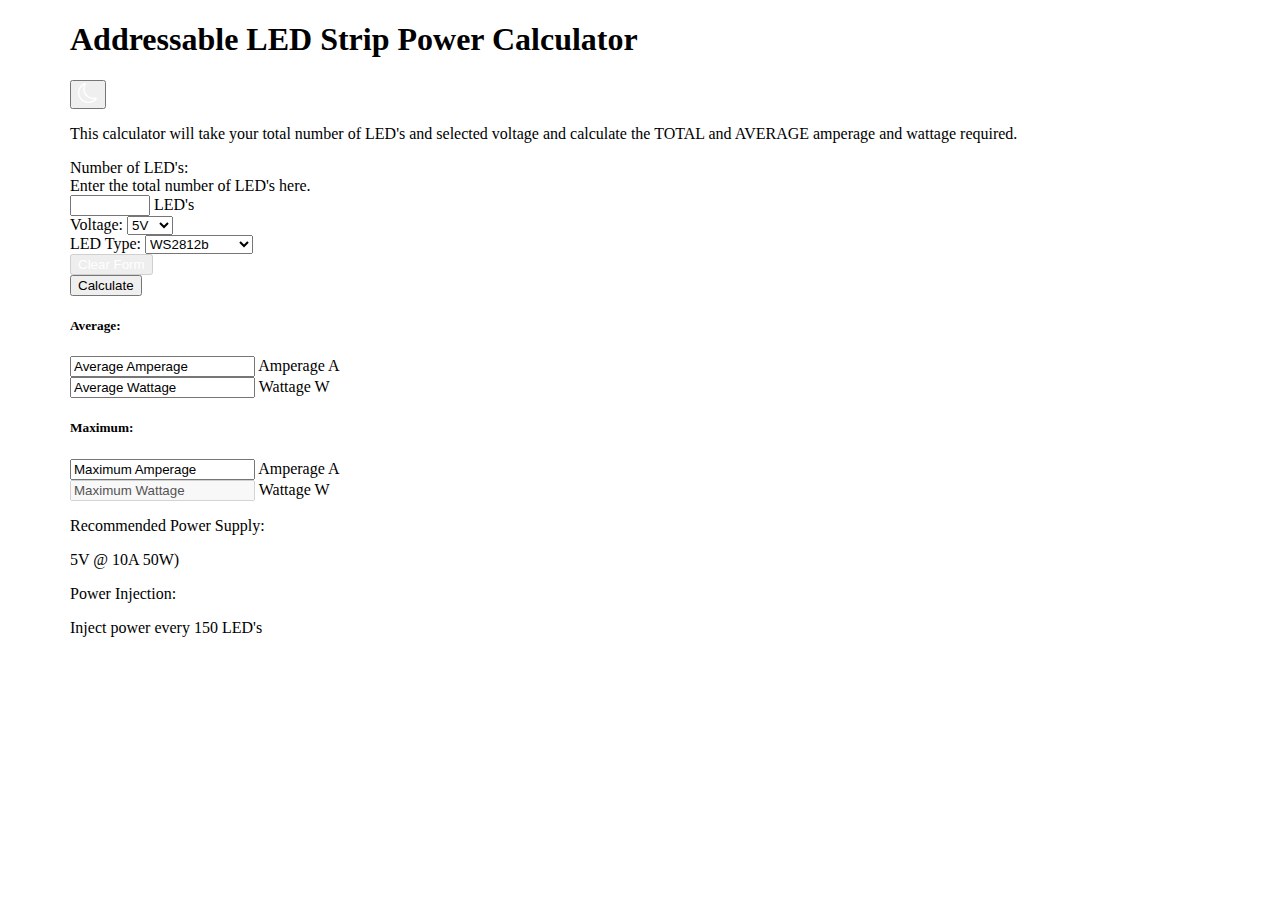
==== src/index.html @ 07077130 "Add core JS Functionality, more html layout work" ====
<!DOCTYPE html>
<html lang="en">
<head>
<!-- Required meta tags -->
<meta charset="UTF-8">
<meta name="viewport" content="width=device-width, initial-scale=1.0">
<meta name="description" content="Calculator used to determine the power requirements of a digital LED strip">
<!-- Bootstrap CSS -->
<link href="https://cdn.jsdelivr.net/npm/bootstrap@5.0.0-beta2/dist/css/bootstrap.min.css" rel="stylesheet" integrity="sha384-BmbxuPwQa2lc/FVzBcNJ7UAyJxM6wuqIj61tLrc4wSX0szH/Ev+nYRRuWlolflfl" crossorigin="anonymous">
<link rel="stylesheet" href="https://cdn.jsdelivr.net/npm/bootstrap-icons@1.3.0/font/bootstrap-icons.css">
<title>LED Power Calculator</title>
<link href="css/bootstrap.css" rel="stylesheet" type="text/css">
</head>
<body onload="setup()">
<!-- BEGIN Main div container - content -->
<div class="container-fluid px-md-4">
  <!-- ROW holds page heading -->
  <div class="row gx-4">
    <h1 class="col-auto p-2 me-auto">Addressable LED Strip Power Calculator</h1>
    <span class="col text-end d-none d-md-inline-block p-2" id="themeSelect">
      <button type="button" class="btn btn-secondary">
        <i class="bi bi-moon"></i></button></span>
  </div>
  <!-- ROW holds app description and instructions -->
  <div class="row gx-4">
    <div class="col-md-8 col-sm-9 p-2">
      <p>This calculator will take your total number of LED's and selected voltage and calculate the TOTAL and AVERAGE
        amperage and wattage required.
      </p>
    </div>
  </div>
  <!-- BEGIN MAIN FORM - calculator form -->
  <form method="index.html" action="#" id="main-form">
    <!-- ROW holds LED COUNT and INPUT -->
    <div class="row gx-4">
      <div class="col-sm p-2">
        <label for="ledCount" class="form-label mb-0">Number of LED's:</label>
        <div id="ledHelp" class="form-text d-none d-sm-block">Enter the total number of LED's here.</div>
      </div>
      <div class="input-group col-sm p-2">
        <input type="number" class="form-control" id="ledCount" min="1" max="10000" oninput="setLed()" required>
        <span class="input-group-text px-2">LED's</span>
      </div>
    </div>
    <!-- ROW holds voltage SELECTion and ledtype SELECTion -->
    <div class="row gx-4">
      <div class="input-group col-sm p-2">
        <label for="voltage" class="input-group-text px-1">Voltage:</label>
        <select class="form-select" id="voltage" onchange="setV()" required>
          <option value="5">5V</option>
          <option value="12">12V</option>
        </select>
      </div>
      <!-- Show 5vled if 5v selected, 12vled if not selected -->
      <div class="input-group col-sm p-2">
        <label for="5vled" class="input-group-text px-1">LED Type:</label>
        <select class="form-select" id="5vled" onchange="setV()" required>
          <option value="1">WS2812b</option>
          <option value="2">WS2812b-Eco</option>
          <option value="3">APA102</option>
          <option value="4">SK6812</option>
        </select>
        <select class="form-select" id="12vled" style="display: none;" onchange="setV()" required>
          <option value="1">WS2811</option>
          <option value="2">WS2815</option>
          <option value="3">GS8208</option>
          <option value="4">SK6812</option>
        </select>
      </div>
    </div>
    <!-- ROW holds form SUBMIT and CLEAR BUTTONs -->
    <div class="row gx-4 mb-2">
      <div class="d-grid col-sm-6 p-2 order-last order-sm-first">
        <button class="btn btn-secondary" id="clear">Clear Form</button>
      </div>
      <div class="d-grid col-sm-6 p-2">
        <button class="btn btn-primary" type="submit" id="calculate">Calculate</button>
      </div>
    </div>
  </form>
  <!-- END MAIN FORM -->
  <!-- ROW holds average and total amperage and wattage -->
  <div class="row gx-4">
    <!-- COL holds average amperage and wattage -->
    <div class="col-sm-6 p-2">
      <h5>Average:</h5>
      <div class="row">
        <div class="col-6">
          <div class="form-floating input-group">
            <input type="input" class="form-control text-truncate" id="ampsA" placeholder="Average Amperage" value="Average Amperage" readonly>
            <label for="ampsA">Amperage</label>
            <span class="input-group-text">A</span>
          </div>
        </div>
        <div class="col-6">
          <div class="form-floating input-group">
            <input type="input" class="form-control text-truncate" id="wattsA" placeholder="Average Wattage" value="Average Wattage" readonly>
            <label for="ampsA">Wattage</label>
            <span class="input-group-text">W</span>
          </div>
        </div>
      </div>
    </div>
    <!-- COL holds total amperage and wattage -->
    <div class="col-sm-6 p-2">
      <h5>Maximum:</h5>
      <div class="row">
        <div class="col-6">
          <div class="form-floating input-group">
            <input type="input" class="form-control text-truncate" id="ampsM" placeholder="Maximum Amperage" value="Maximum Amperage" readonly>
            <label for="ampsM">Amperage</label>
            <span class="input-group-text">A</span>
          </div>
        </div>
        <div class="col-6">
          <div class="form-floating input-group">
            <input type="input" class="form-control text-truncate" id="wattsM" placeholder="Maximum Wattage" value="Maximum Wattage" disabled>
            <label for="ampsM">Wattage</label>
            <span class="input-group-text">W</span>
          </div>
        </div>
      </div>
    </div>
  </div>
  <!-- ROW holds power supply and injection-->
  <div class="row gx-4">
    <!-- COL holds power supply -->
    <div class="col-sm-6 p-2">
      <p class="h5 text-nowrap">Recommended Power Supply:</p>
      <div class="row gx-4">
        <div class="col-sm h7">
          <span id="cVolt"></span>
          <span >@</span>
          <span id="cAmp"></span>
          <span id="cWatt"></span>
        </div>
      </div>
    </div>
    <!-- COL holds power injection -->
    <div class="col-sm-6 p-2">
      <p class="h5 text-nowrap">Power Injection:</p>
      <div class="row">
        <div class="col-sm h7">
          <span>Inject power every</span>
          <span id="powerInjection"></span>
          <span>LED's</span>
        </div>
      </div>
    </div>
  </div>
  <!-- ROW holds wire gauge -->
  <div class="row gx-4">

  </div>
  <!-- ROW holds disclaimer -->
  <div class="row gx-4">

  </div>
</div>
<!-- END Main div container - content -->
<!-- Source custom JavaScript from js/index.js -->
<script src="js/index.js"></script>
<!-- Bootstrap Bundle with Popper -->
<script src="https://cdn.jsdelivr.net/npm/bootstrap@5.0.0-beta2/dist/js/bootstrap.bundle.min.js" integrity="sha384-b5kHyXgcpbZJO/tY9Ul7kGkf1S0CWuKcCD38l8YkeH8z8QjE0GmW1gYU5S9FOnJ0" crossorigin="anonymous"></script>
</body>
</html>
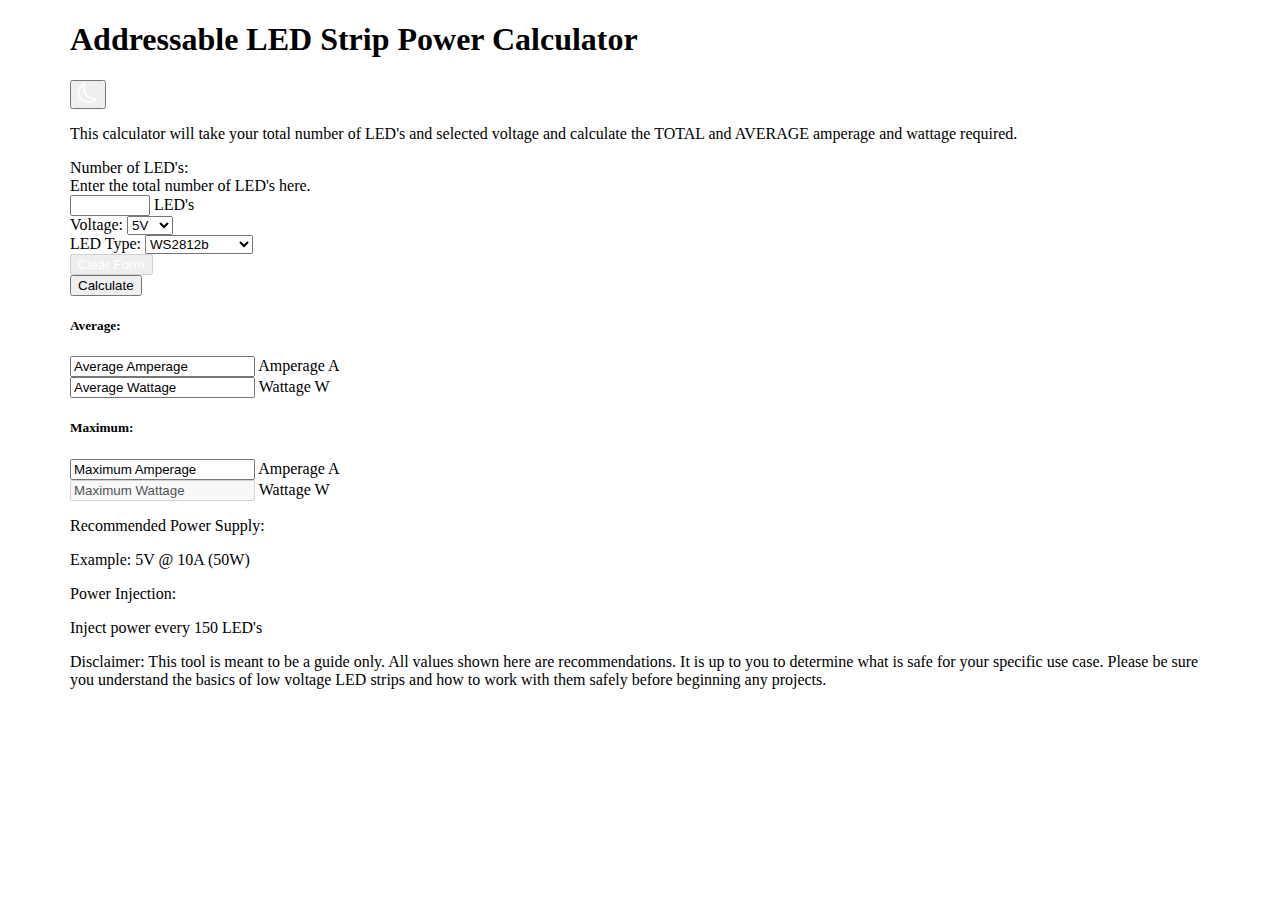
==== commit 430d9587: "Add disclaimer, more JS work" ====
--- a/src/index.html
+++ b/src/index.html
@@ -154,6 +154,12 @@
   </div>
   <!-- ROW holds disclaimer -->
   <div class="row gx-4">
+    <p class="col-md-8 mt-5">
+      <span class="fst-italic">Disclaimer:</span> This tool is meant to be a guide only. All values shown here
+      are recommendations. It is up to you to determine what is safe for your specific use case. Please be sure
+      you understand the basics of low voltage LED strips and how to work with them safely before beginning any
+      projects.
+    </p>
 
   </div>
 </div>
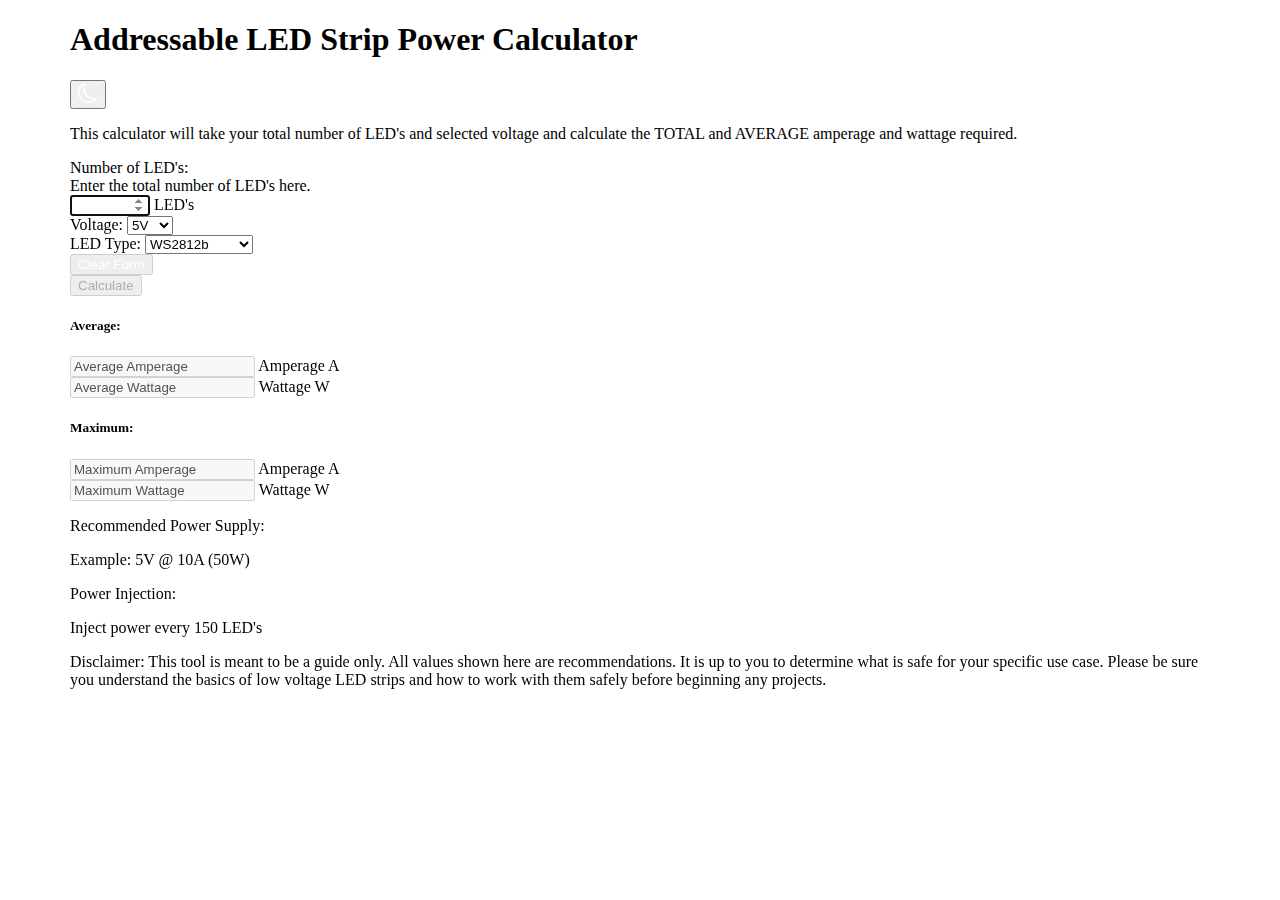
==== commit 3162d076: "More JS functionality" ====
--- a/src/index.html
+++ b/src/index.html
@@ -38,7 +38,7 @@
         <div id="ledHelp" class="form-text d-none d-sm-block">Enter the total number of LED's here.</div>
       </div>
       <div class="input-group col-sm p-2">
-        <input type="number" class="form-control" id="ledCount" min="1" max="10000" oninput="setLed()" required>
+        <input type="number" class="form-control" id="ledCount" min="1" max="10000" oninput="setLed()" required autofocus>
         <span class="input-group-text px-2">LED's</span>
       </div>
     </div>
@@ -71,7 +71,7 @@
     <!-- ROW holds form SUBMIT and CLEAR BUTTONs -->
     <div class="row gx-4 mb-2">
       <div class="d-grid col-sm-6 p-2 order-last order-sm-first">
-        <button class="btn btn-secondary" id="clear">Clear Form</button>
+        <button class="btn btn-secondary" type="button" id="clear">Clear Form</button>
       </div>
       <div class="d-grid col-sm-6 p-2">
         <button class="btn btn-primary" type="submit" id="calculate">Calculate</button>
@@ -87,14 +87,14 @@
       <div class="row">
         <div class="col-6">
           <div class="form-floating input-group">
-            <input type="input" class="form-control text-truncate" id="ampsA" placeholder="Average Amperage" value="Average Amperage" readonly>
+            <input type="input" class="form-control text-truncate" id="ampsA" placeholder="Average Amperage" value="Average Amperage" disabled>
             <label for="ampsA">Amperage</label>
             <span class="input-group-text">A</span>
           </div>
         </div>
         <div class="col-6">
           <div class="form-floating input-group">
-            <input type="input" class="form-control text-truncate" id="wattsA" placeholder="Average Wattage" value="Average Wattage" readonly>
+            <input type="input" class="form-control text-truncate" id="wattsA" placeholder="Average Wattage" value="Average Wattage" disabled>
             <label for="ampsA">Wattage</label>
             <span class="input-group-text">W</span>
           </div>
@@ -107,7 +107,7 @@
       <div class="row">
         <div class="col-6">
           <div class="form-floating input-group">
-            <input type="input" class="form-control text-truncate" id="ampsM" placeholder="Maximum Amperage" value="Maximum Amperage" readonly>
+            <input type="input" class="form-control text-truncate" id="ampsM" placeholder="Maximum Amperage" value="Maximum Amperage" disabled>
             <label for="ampsM">Amperage</label>
             <span class="input-group-text">A</span>
           </div>
@@ -129,10 +129,10 @@
       <p class="h5 text-nowrap">Recommended Power Supply:</p>
       <div class="row gx-4">
         <div class="col-sm h7">
-          <span id="cVolt"></span>
+          <span id="psVolt"></span>
           <span >@</span>
-          <span id="cAmp"></span>
-          <span id="cWatt"></span>
+          <span id="psAmp"></span>
+          <span id="psWatt"></span>
         </div>
       </div>
     </div>
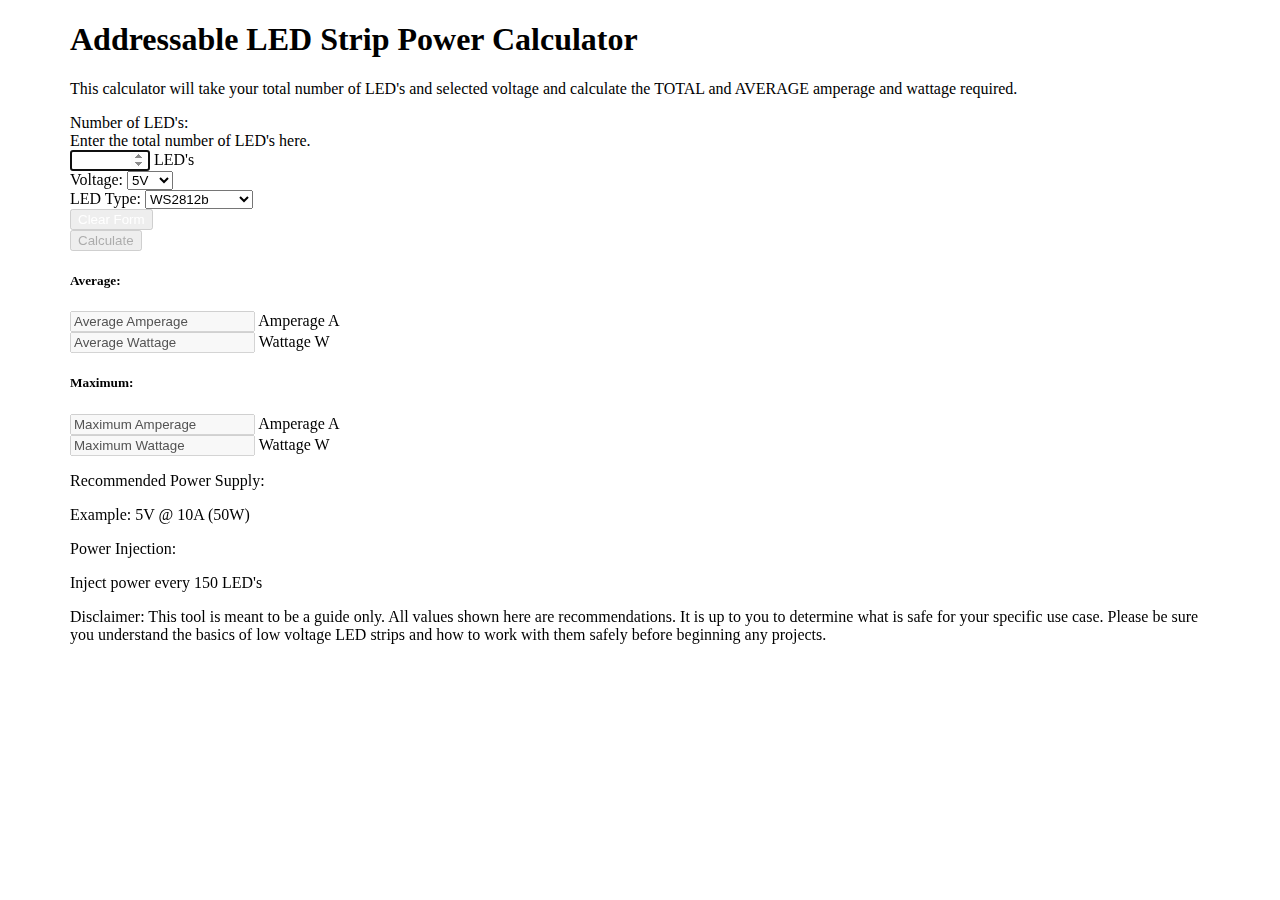
==== commit 6e333817: "Add JSDoc style comments" ====
--- a/src/index.html
+++ b/src/index.html
@@ -5,6 +5,7 @@
 <meta charset="UTF-8">
 <meta name="viewport" content="width=device-width, initial-scale=1.0">
 <meta name="description" content="Calculator used to determine the power requirements of a digital LED strip">
+<style>html{visibility: hidden;opacity:0;}</style>
 <!-- Bootstrap CSS -->
 <link href="https://cdn.jsdelivr.net/npm/bootstrap@5.0.0-beta2/dist/css/bootstrap.min.css" rel="stylesheet" integrity="sha384-BmbxuPwQa2lc/FVzBcNJ7UAyJxM6wuqIj61tLrc4wSX0szH/Ev+nYRRuWlolflfl" crossorigin="anonymous">
 <link rel="stylesheet" href="https://cdn.jsdelivr.net/npm/bootstrap-icons@1.3.0/font/bootstrap-icons.css">
@@ -16,10 +17,7 @@
 <div class="container-fluid px-md-4">
   <!-- ROW holds page heading -->
   <div class="row gx-4">
-    <h1 class="col-auto p-2 me-auto">Addressable LED Strip Power Calculator</h1>
-    <span class="col text-end d-none d-md-inline-block p-2" id="themeSelect">
-      <button type="button" class="btn btn-secondary">
-        <i class="bi bi-moon"></i></button></span>
+    <h1 class="col card-title p-2">Addressable LED Strip Power Calculator</h1>
   </div>
   <!-- ROW holds app description and instructions -->
   <div class="row gx-4">
@@ -160,7 +158,6 @@
       you understand the basics of low voltage LED strips and how to work with them safely before beginning any
       projects.
     </p>
-
   </div>
 </div>
 <!-- END Main div container - content -->
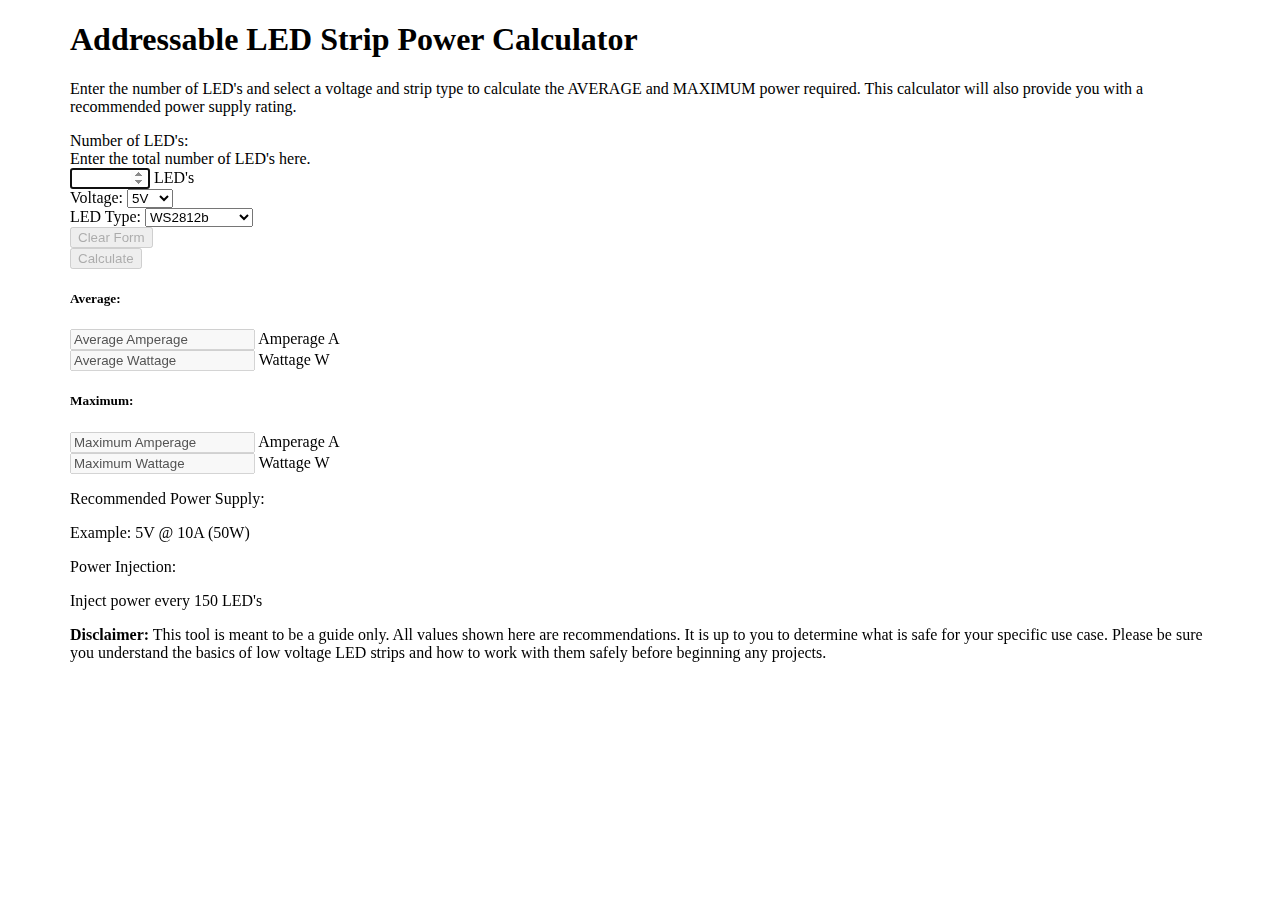
==== commit 6e4418a1: "Final changes. For broken with added functionality" ====
--- a/src/index.html
+++ b/src/index.html
@@ -8,27 +8,29 @@
 <style>html{visibility: hidden;opacity:0;}</style>
 <!-- Bootstrap CSS -->
 <link href="https://cdn.jsdelivr.net/npm/bootstrap@5.0.0-beta2/dist/css/bootstrap.min.css" rel="stylesheet" integrity="sha384-BmbxuPwQa2lc/FVzBcNJ7UAyJxM6wuqIj61tLrc4wSX0szH/Ev+nYRRuWlolflfl" crossorigin="anonymous">
-<link rel="stylesheet" href="https://cdn.jsdelivr.net/npm/bootstrap-icons@1.3.0/font/bootstrap-icons.css">
 <title>LED Power Calculator</title>
-<link href="css/bootstrap.css" rel="stylesheet" type="text/css">
+<link href="css/index.css" rel="stylesheet" type="text/css">
 </head>
 <body onload="setup()">
 <!-- BEGIN Main div container - content -->
-<div class="container-fluid px-md-4">
+<div class="container-fluid p-md-4">
   <!-- ROW holds page heading -->
   <div class="row gx-4">
-    <h1 class="col card-title p-2">Addressable LED Strip Power Calculator</h1>
+    <h1 class="col p-2">Addressable LED Strip Power Calculator</h1>
   </div>
   <!-- ROW holds app description and instructions -->
   <div class="row gx-4">
-    <div class="col-md-8 col-sm-9 p-2">
-      <p>This calculator will take your total number of LED's and selected voltage and calculate the TOTAL and AVERAGE
-        amperage and wattage required.
-      </p>
+    <div class="col-md-8 col-md-9 p-2">
+      <p>Enter the number of LED's and select a voltage and strip type to calculate the AVERAGE and MAXIMUM power required.
+        <span class="d-none d-md-inline">This calculator will also provide you with a recommended power supply rating.</span></p>
     </div>
   </div>
   <!-- BEGIN MAIN FORM - calculator form -->
   <form method="index.html" action="#" id="main-form">
+    <!-- Not enough time to implement this functionality. I'll come back to this after the assignment is submitted -->
+    <div class="row gx-4 h-auto p-2" style="display: none;">
+      <input type="checkbox" class="d-flex">Check here if you would like to calculate by number of strips instead
+    </div>
     <!-- ROW holds LED COUNT and INPUT -->
     <div class="row gx-4">
       <div class="col-sm p-2">
@@ -38,6 +40,30 @@
       <div class="input-group col-sm p-2">
         <input type="number" class="form-control" id="ledCount" min="1" max="10000" oninput="setLed()" required autofocus>
         <span class="input-group-text px-2">LED's</span>
+      </div>
+    </div>
+    <!-- Not enough time to implement this functionality. I'll come back to this after the assignment is submitted -->
+    <!-- ROW holds stripCount and stripDensity -->
+    <div class="row gx-4" style="display: none;">
+      <div class="col-sm p-2">
+        <label for="stripCount" class="form-label mb-0">Number of Strips:</label>
+        <div id="stripHelp" class="form-text d-none d-sm-block">Enter the total number of 5 meter LED strips here.</div>
+      </div>
+      <div class="col-sm-6 p-2">
+        <div class="row">
+          <div class="col-6">
+          <div class="input-group">
+            <input type="number" class="form-control" id="stripCount" min="1" max="100" oninput="setStrip()" required>
+            <span class="input-group-text px-2">Strips</span>
+          </div>
+          </div>
+          <div class="col-6">
+          <div class="input-group">
+            <input type="number" class="form-control" id="stripDensity" min="1" max="100" oninput="setStrip()" required>
+            <span class="input-group-text px-2">LEDs/m</span>
+          </div>
+          </div>
+        </div>
       </div>
     </div>
     <!-- ROW holds voltage SELECTion and ledtype SELECTion -->
@@ -126,7 +152,7 @@
     <div class="col-sm-6 p-2">
       <p class="h5 text-nowrap">Recommended Power Supply:</p>
       <div class="row gx-4">
-        <div class="col-sm h7">
+        <div class="col-sm">
           <span id="psVolt"></span>
           <span >@</span>
           <span id="psAmp"></span>
@@ -138,7 +164,7 @@
     <div class="col-sm-6 p-2">
       <p class="h5 text-nowrap">Power Injection:</p>
       <div class="row">
-        <div class="col-sm h7">
+        <div class="col-sm">
           <span>Inject power every</span>
           <span id="powerInjection"></span>
           <span>LED's</span>
@@ -153,7 +179,7 @@
   <!-- ROW holds disclaimer -->
   <div class="row gx-4">
     <p class="col-md-8 mt-5">
-      <span class="fst-italic">Disclaimer:</span> This tool is meant to be a guide only. All values shown here
+      <span class="fst-italic"><strong>Disclaimer:</strong></span> This tool is meant to be a guide only. All values shown here
       are recommendations. It is up to you to determine what is safe for your specific use case. Please be sure
       you understand the basics of low voltage LED strips and how to work with them safely before beginning any
       projects.
@@ -163,7 +189,7 @@
 <!-- END Main div container - content -->
 <!-- Source custom JavaScript from js/index.js -->
 <script src="js/index.js"></script>
-<!-- Bootstrap Bundle with Popper -->
-<script src="https://cdn.jsdelivr.net/npm/bootstrap@5.0.0-beta2/dist/js/bootstrap.bundle.min.js" integrity="sha384-b5kHyXgcpbZJO/tY9Ul7kGkf1S0CWuKcCD38l8YkeH8z8QjE0GmW1gYU5S9FOnJ0" crossorigin="anonymous"></script>
+<!-- Bootstrap JS Bundle -->
+<script src="https://cdn.jsdelivr.net/npm/bootstrap@5.0.0-beta2/dist/js/bootstrap.min.js" integrity="sha384-nsg8ua9HAw1y0W1btsyWgBklPnCUAFLuTMS2G72MMONqmOymq585AcH49TLBQObG" crossorigin="anonymous"></script>
 </body>
 </html>--- a/src/css/index.css
+++ b/src/css/index.css
@@ -0,0 +1,11 @@
+/* Class */
+
+body {
+  max-width: 1140px;
+  margin: 10px auto;
+}
+
+html {
+  visibility: visible;
+  opacity: 1;
+}